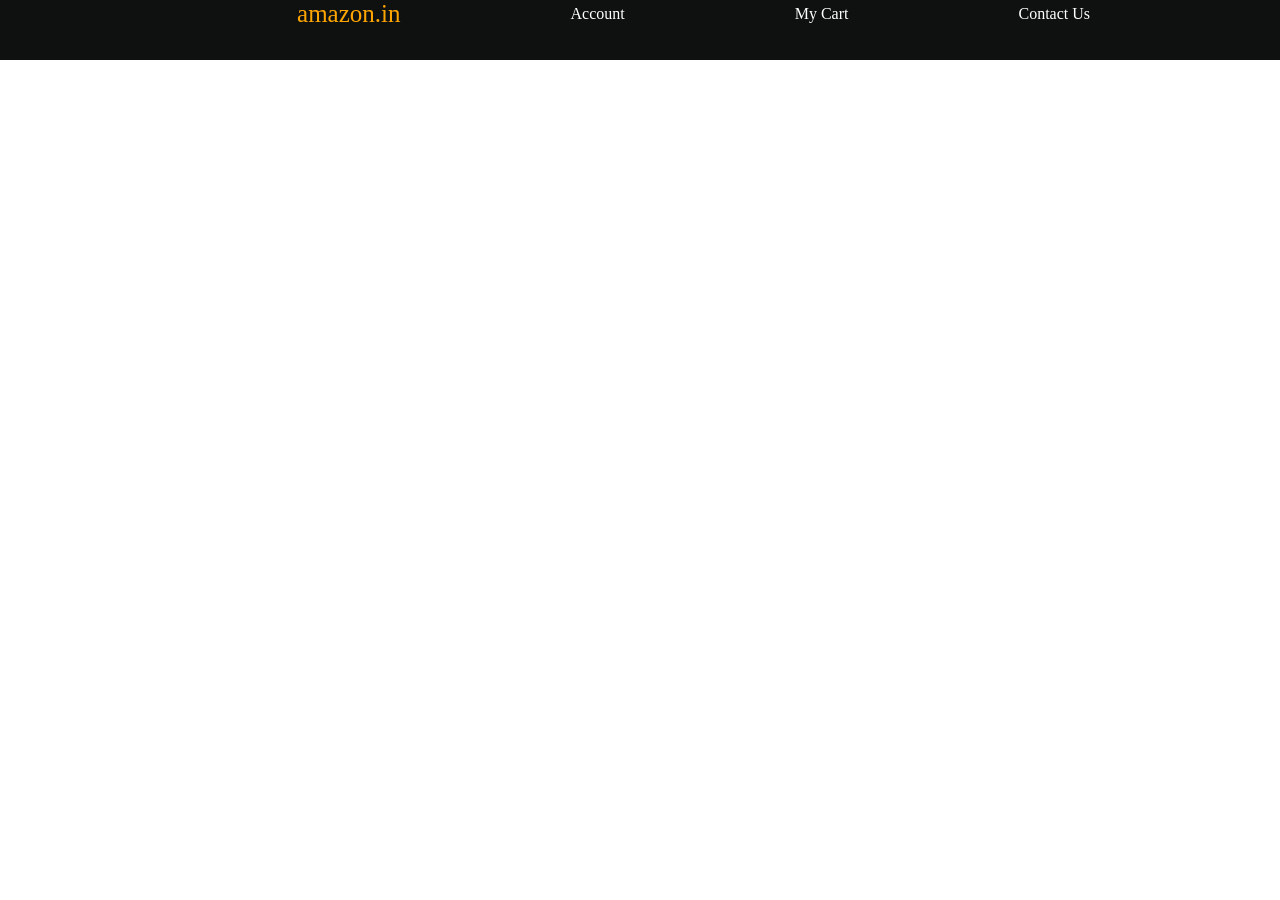
==== index1.html @ 3c101ab6 "first commit" ====
<!DOCTYPE html>
<html lang="en">
<head>
    <meta charset="UTF-8">
    <meta name="viewport" content="width=device-width, initial-scale=1.0">
    <title>Document</title>
    <link rel="stylesheet" href="style.css">
</head>
<body>
    <div class="navbarcontainer">
        <div class="navbar">
            <div class="tag">
                <a id="logo" href="index.html">amazon.in</a>
                <a href="#" class="1a">Account</a>
                <a href="#" class="2a">My Cart</a>
                <a href="#" class="3c">Contact Us</a>
            </div>
        </div>
    </div>
</body>
</html>
---- style.css ----
*{
    padding: 0;
    margin: 0;
    box-sizing: border-box;
}
.navbar{
    height: 60px;
    width: 100%;
    background-color: #0f1111;
    
}
.tag{
    display: flex;
    align-items: center;
    flex-direction: row;
    justify-content: flex-end;
    padding: 0 20px;
}
#logo{
    color: orange;
    font-size: 25px;
    
}

a{
    margin-right: 170px;
    color: white;
    text-decoration: none;
}

/* 🔥 Mobile Responsive */
@media (max-width: 768px) {
    .tag {
        flex-direction: column;
        height: auto;
        gap: 15px;
        padding: 15px 0;
    }

    .tag a {
        font-size: 18px;
        color: #0f1111;
    }
}
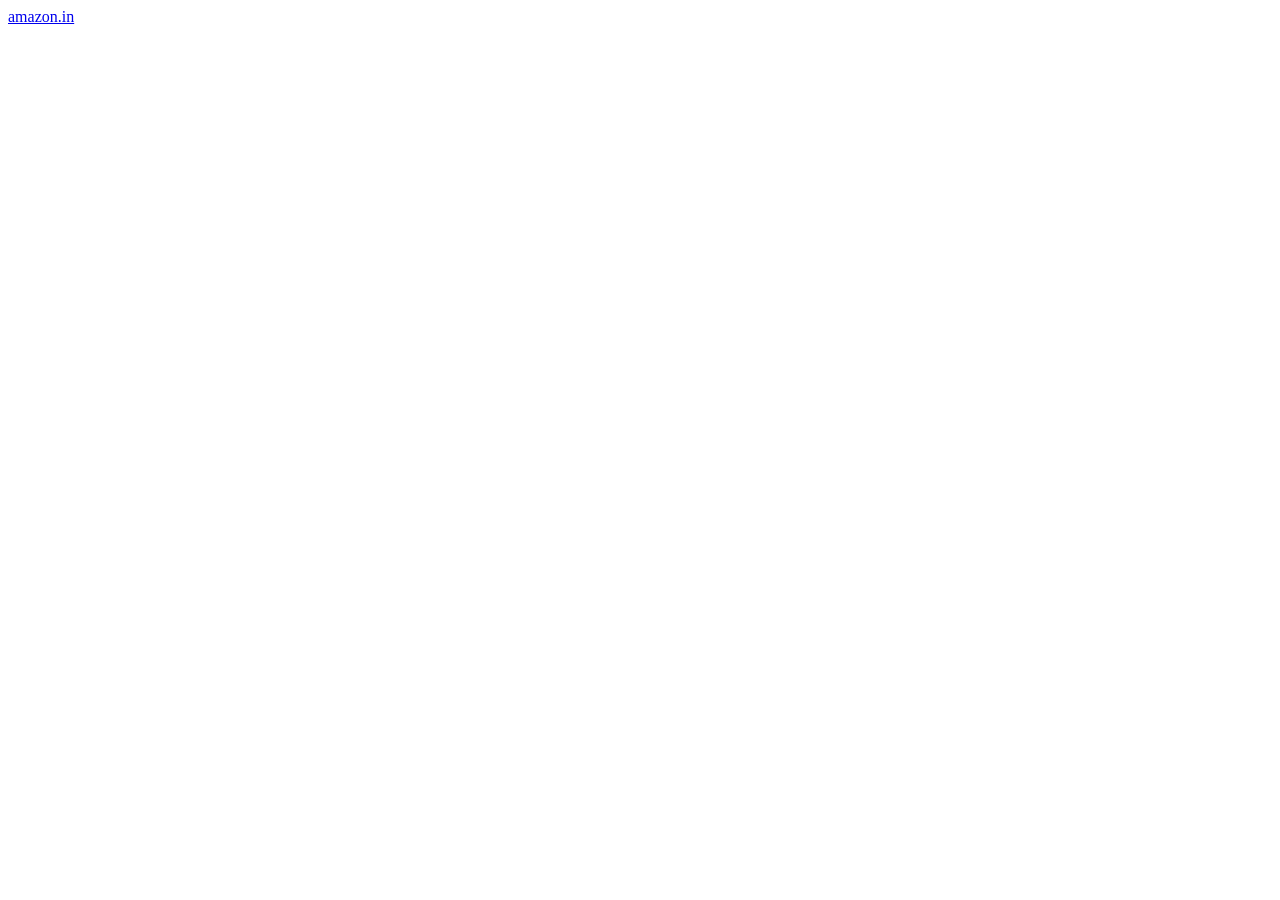
==== commit 60aacbcd: "Add logo" ====
--- a/index1.html
+++ b/index1.html
@@ -11,9 +11,7 @@
         <div class="navbar">
             <div class="tag">
                 <a id="logo" href="index.html">amazon.in</a>
-                <a href="#" class="1a">Account</a>
-                <a href="#" class="2a">My Cart</a>
-                <a href="#" class="3c">Contact Us</a>
+                
             </div>
         </div>
     </div>
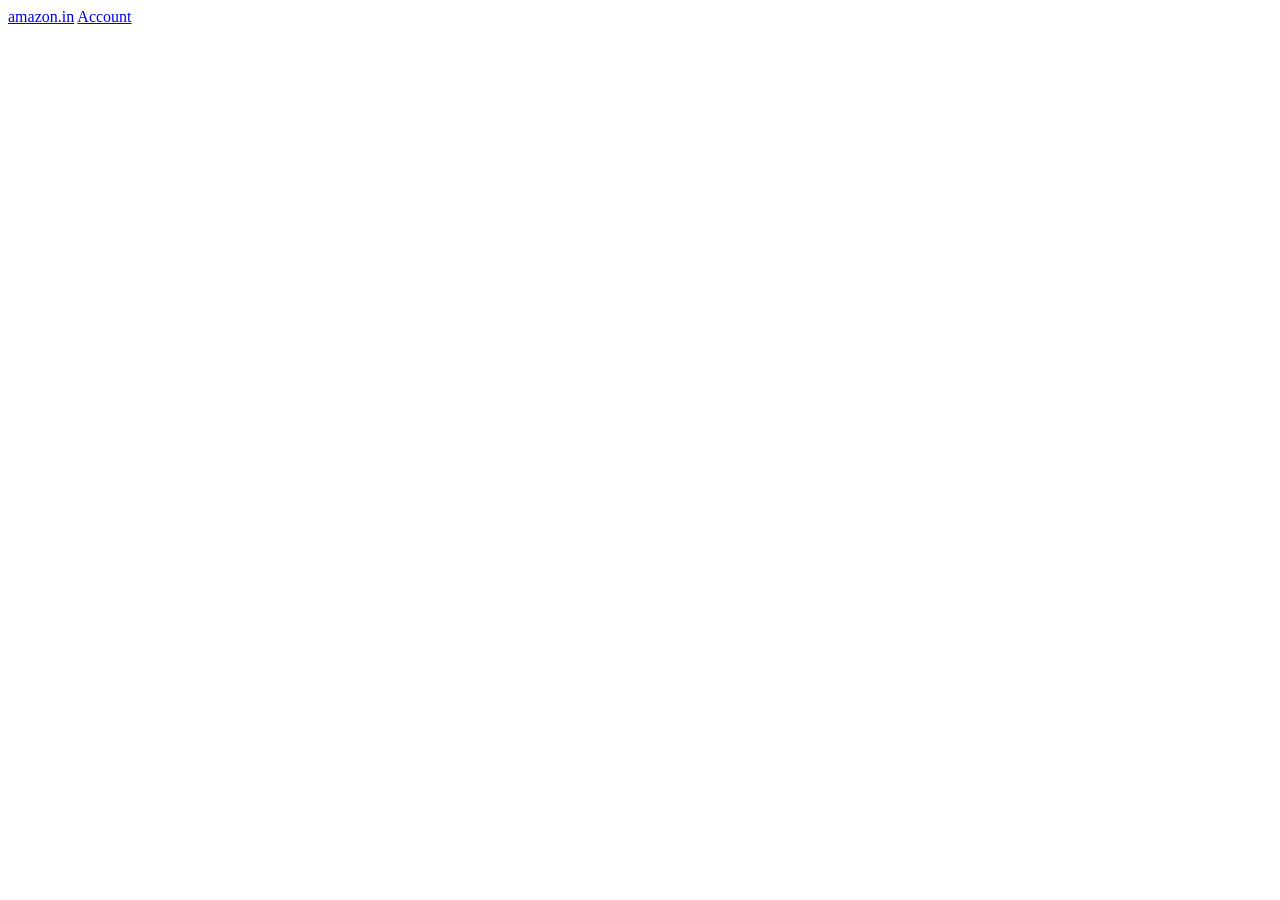
==== commit f8506ca4: "add second line" ====
--- a/index1.html
+++ b/index1.html
@@ -11,6 +11,7 @@
         <div class="navbar">
             <div class="tag">
                 <a id="logo" href="index.html">amazon.in</a>
+                <a href="#" class="1a">Account</a>
                 
             </div>
         </div>
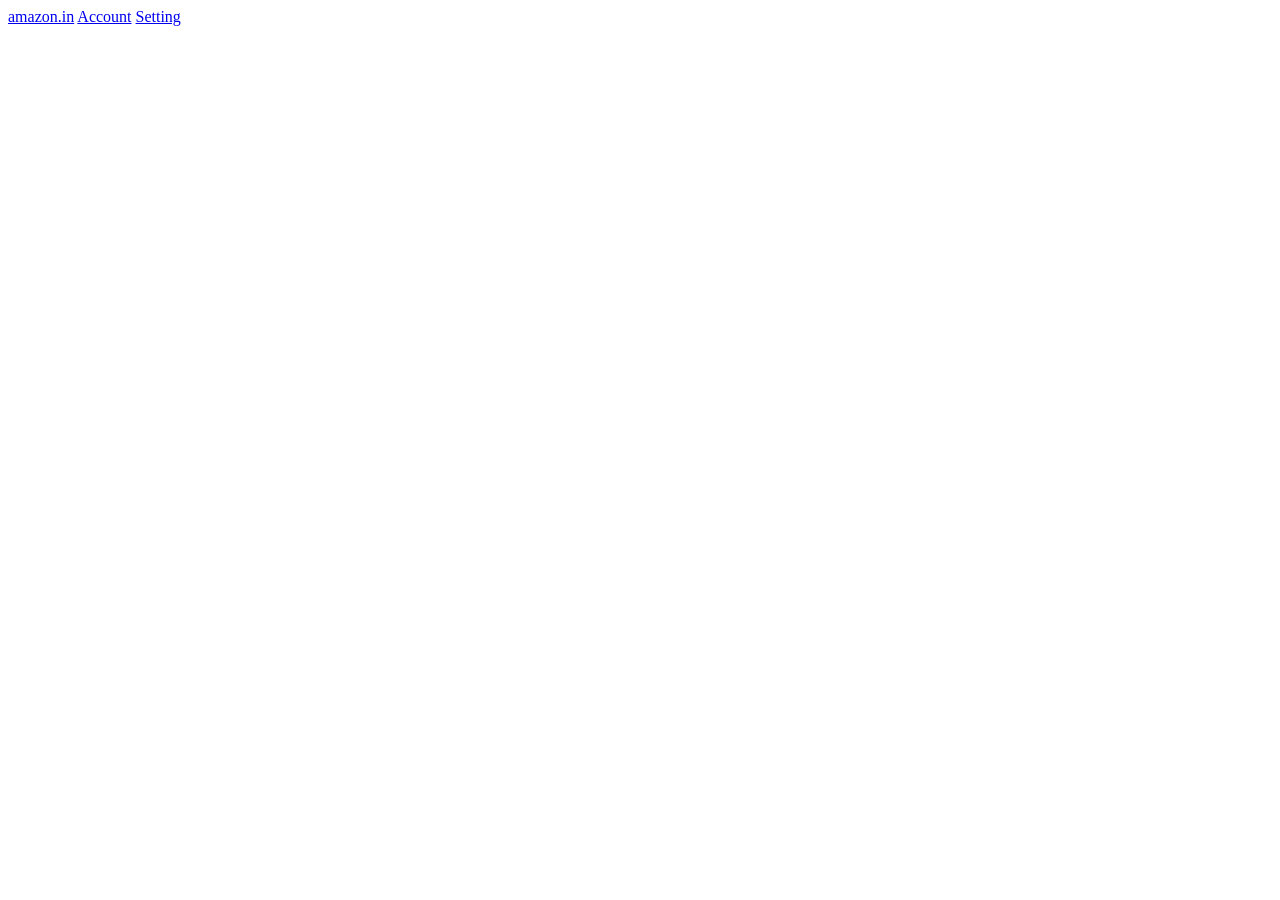
==== commit f98c3d00: "new chabges" ====
--- a/index1.html
+++ b/index1.html
@@ -12,6 +12,7 @@
             <div class="tag">
                 <a id="logo" href="index.html">amazon.in</a>
                 <a href="#" class="1a">Account</a>
+                <a href="#">Setting</a>
                 
             </div>
         </div>
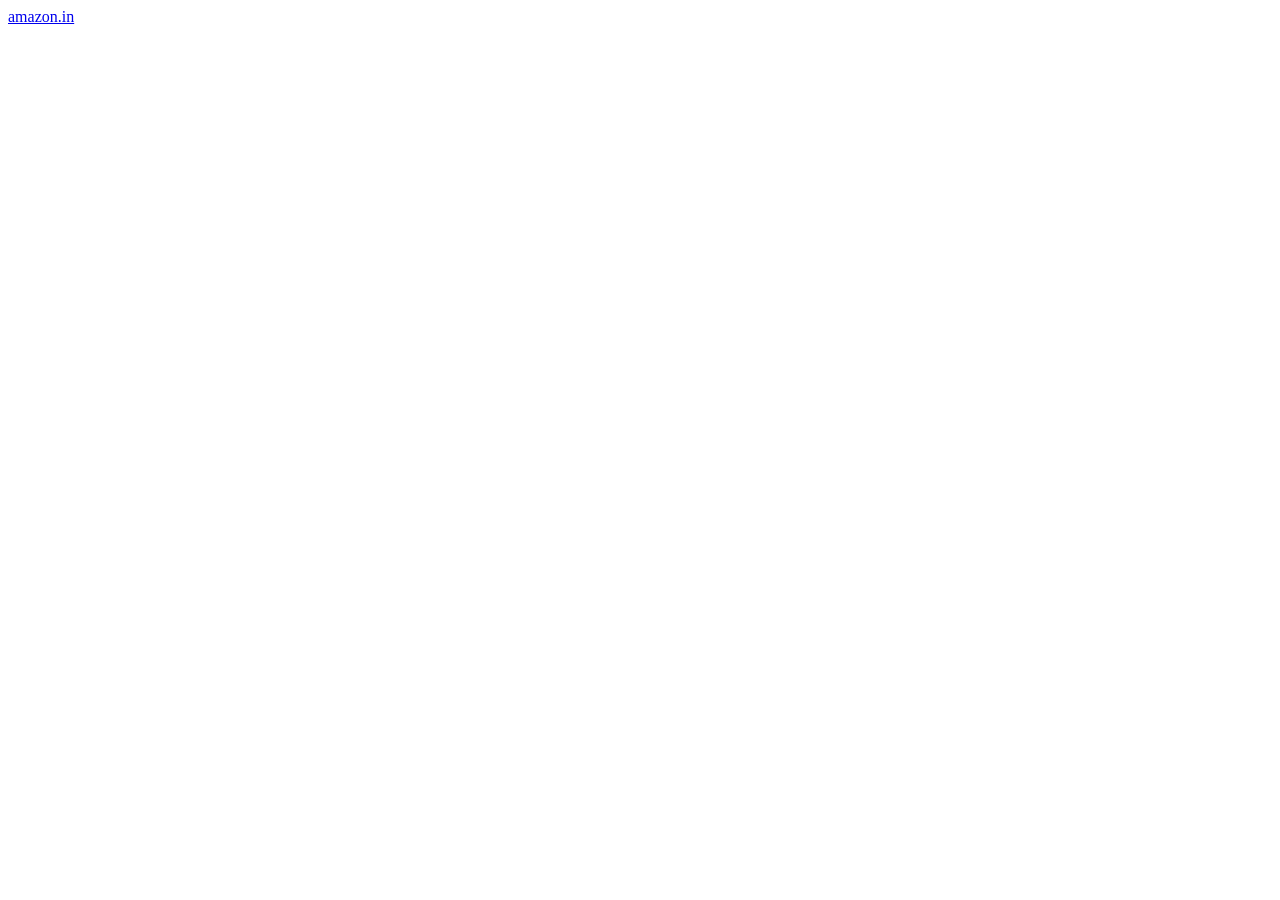
==== commit 439ebb2c: "Merge pull request #4 from hashirshakil75-dev/asad Add logo" ====
--- a/index1.html
+++ b/index1.html
@@ -11,8 +11,6 @@
         <div class="navbar">
             <div class="tag">
                 <a id="logo" href="index.html">amazon.in</a>
-                <a href="#" class="1a">Account</a>
-                <a href="#">Setting</a>
                 
             </div>
         </div>
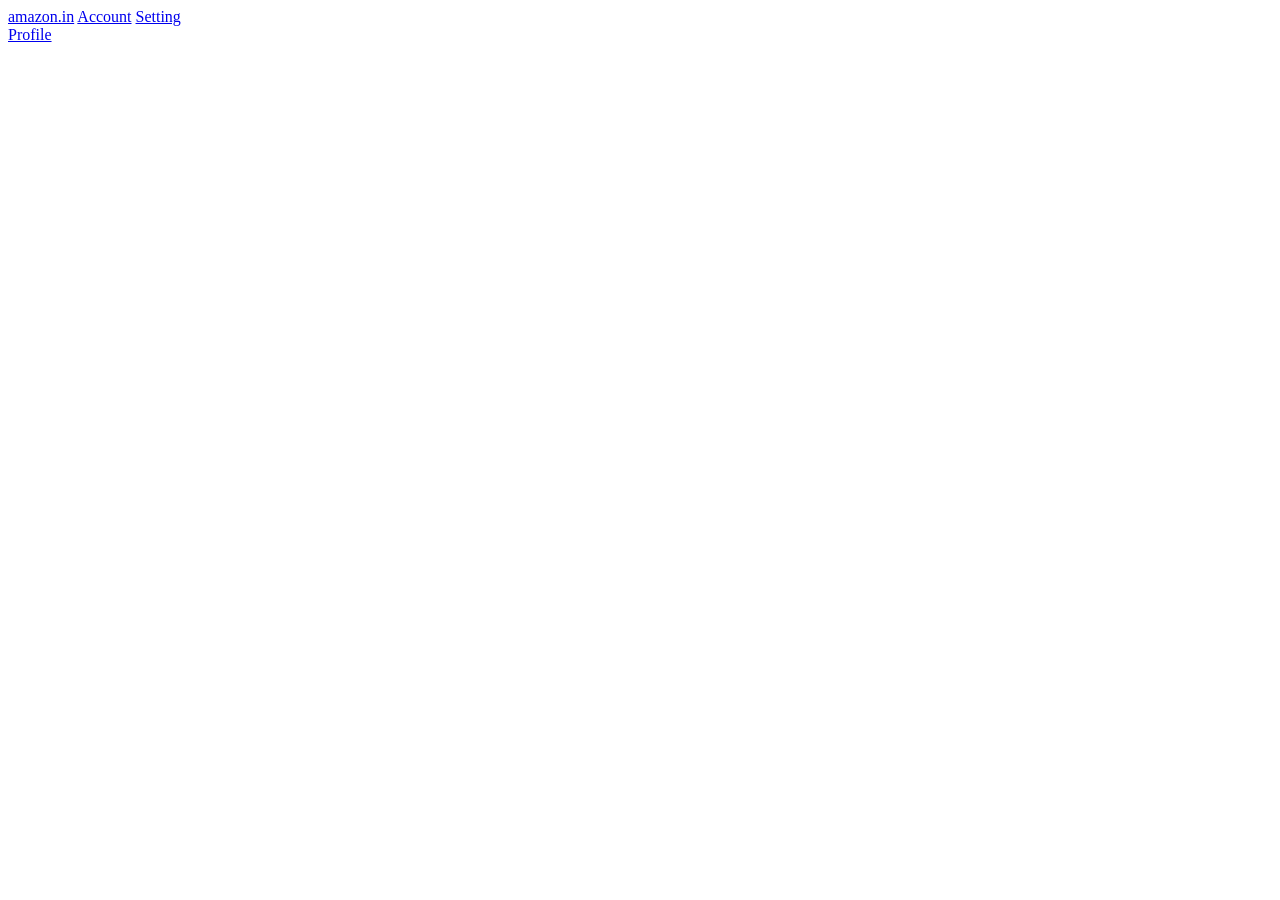
==== commit 16a2fd19: "Added profile page" ====
--- a/index1.html
+++ b/index1.html
@@ -11,9 +11,12 @@
         <div class="navbar">
             <div class="tag">
                 <a id="logo" href="index.html">amazon.in</a>
+                <a href="#" class="1a">Account</a>
+                <a href="#">Setting</a>
                 
             </div>
         </div>
     </div>
+    <a href="profile page.html">Profile</a>
 </body>
 </html>
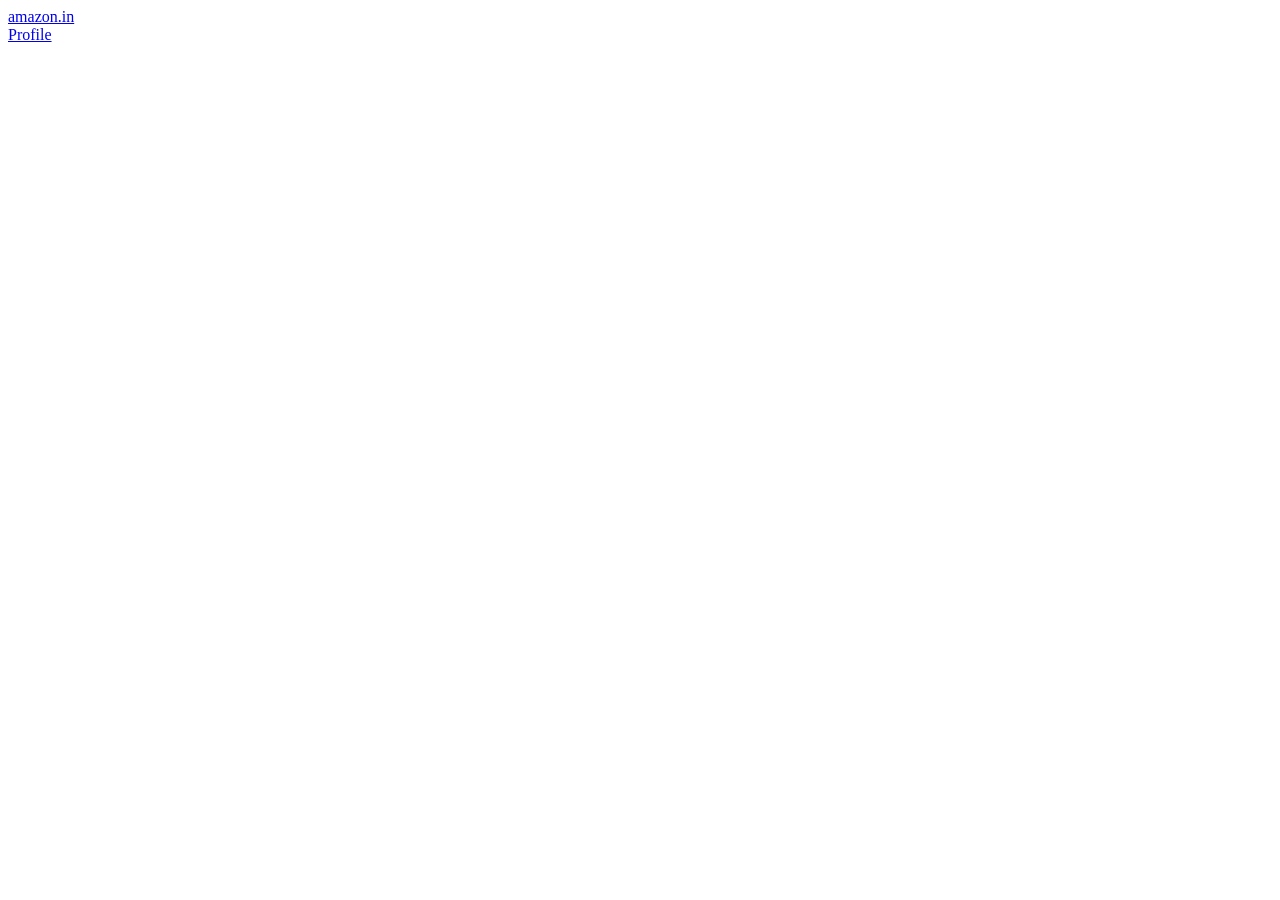
==== commit 96c8fad1: "Created Profile Page" ====
--- a/index1.html
+++ b/index1.html
@@ -11,8 +11,6 @@
         <div class="navbar">
             <div class="tag">
                 <a id="logo" href="index.html">amazon.in</a>
-                <a href="#" class="1a">Account</a>
-                <a href="#">Setting</a>
                 
             </div>
         </div>
